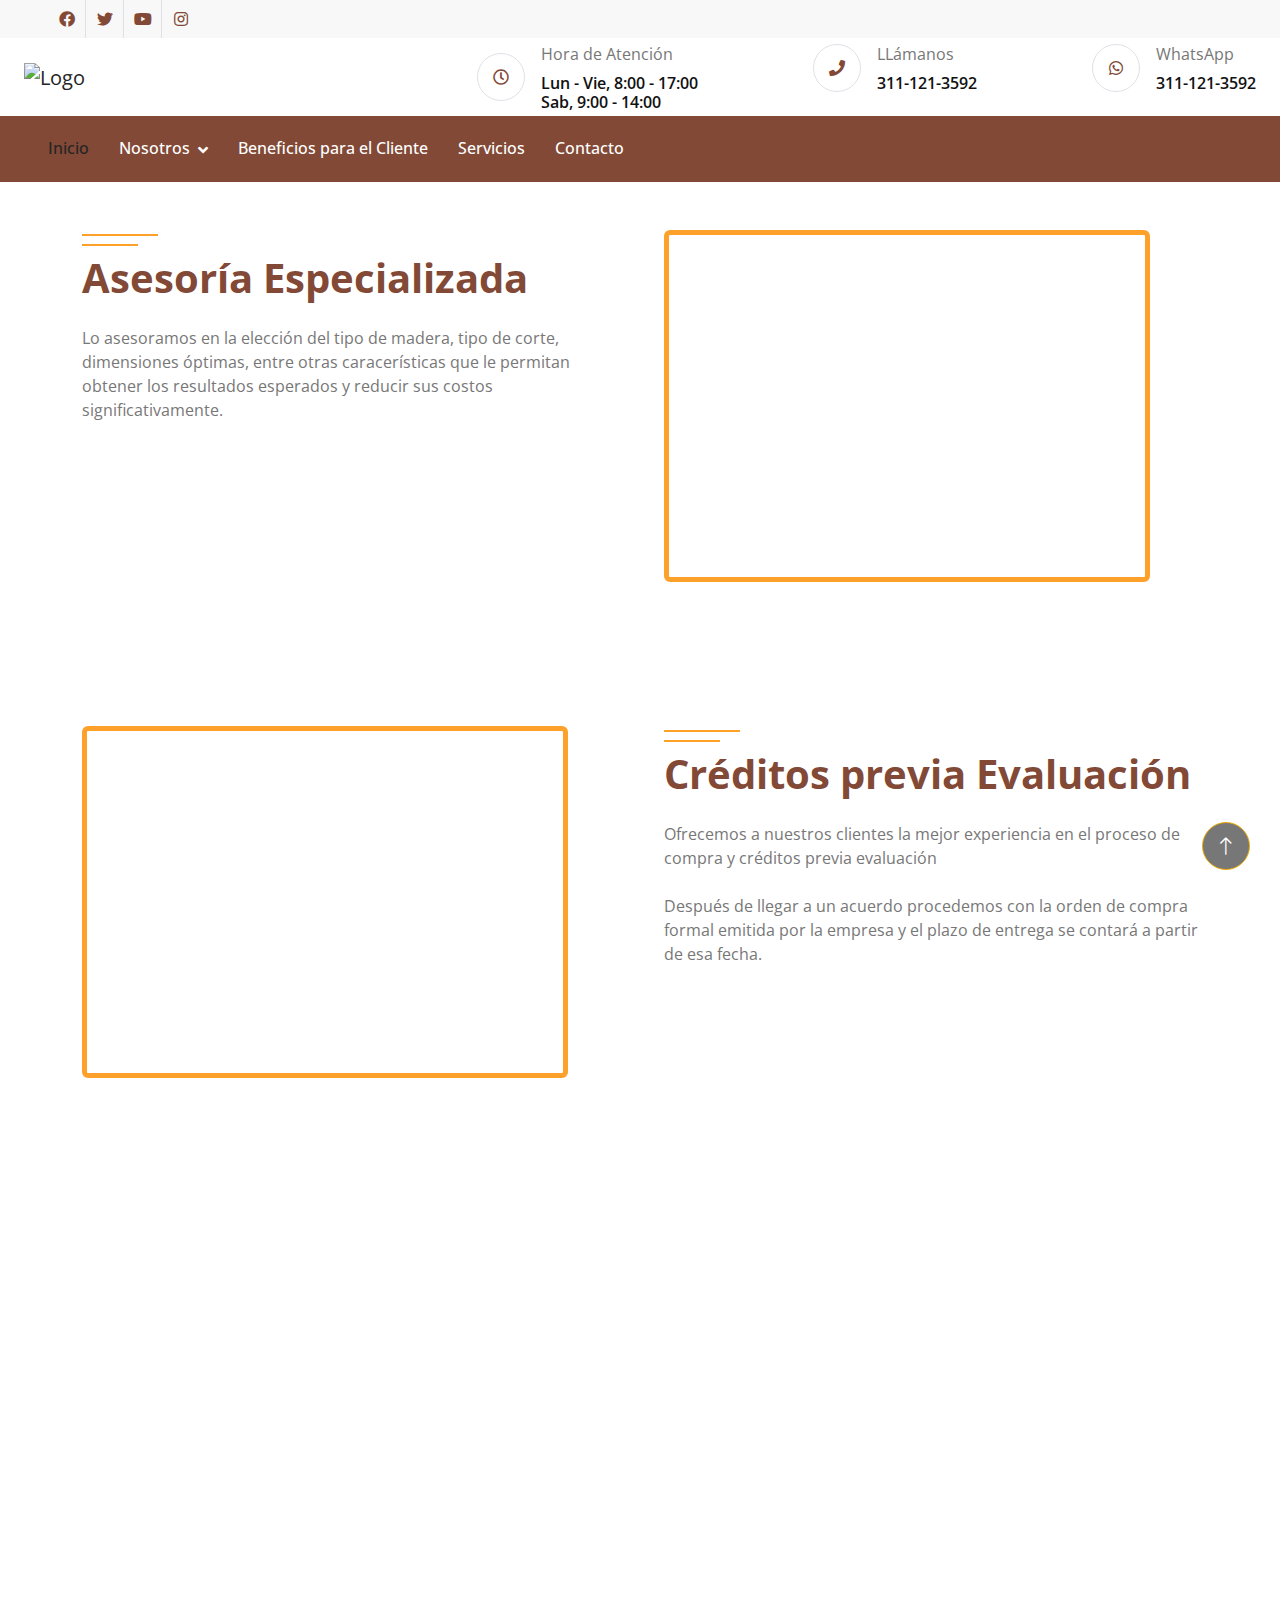
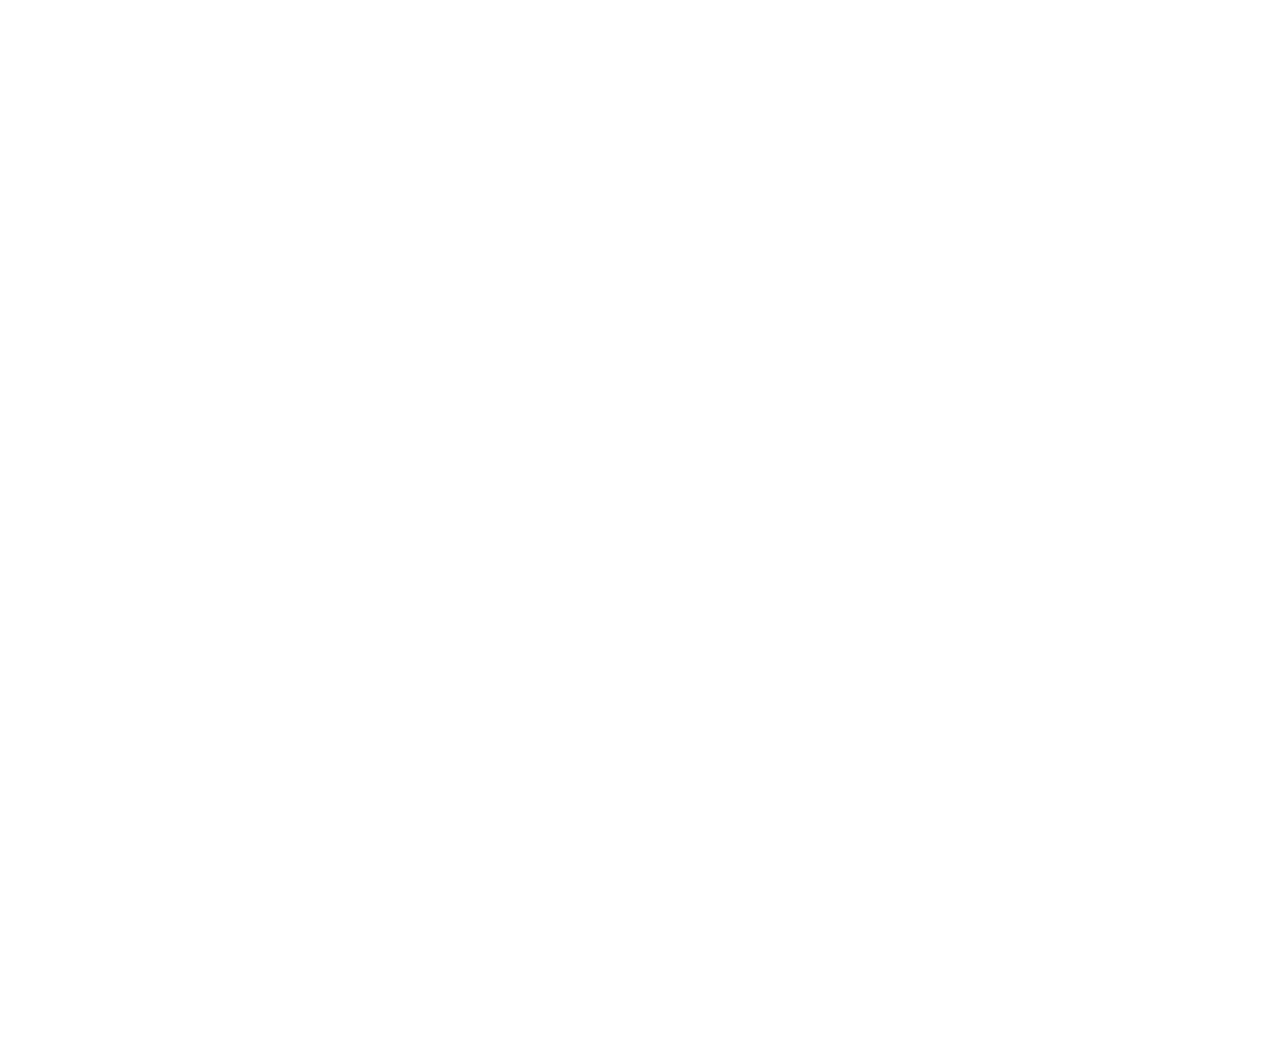
==== Beneficios.html @ 3b333a64 "Add files via upload" ====
<!DOCTYPE html>
<html lang="en">

<head>
    <meta charset="utf-8">
    <title> Madernay </title>
    <meta content="width=device-width, initial-scale=1.0" name="viewport">
    <meta content="" name="keywords">
    <meta content="" name="description">

    <!-- Favicon -->
    <link href="img/Logo/faviconM.png" rel="icon">

    <!-- Google Web Fonts -->
    <link rel="preconnect" href="https://fonts.googleapis.com">
    <link rel="preconnect" href="https://fonts.gstatic.com" crossorigin>
    <link href="https://fonts.googleapis.com/css2?family=Open+Sans:wght@400;500;600;700&display=swap" rel="stylesheet">

    <!-- Icon Font Stylesheet -->
    <link href="https://cdnjs.cloudflare.com/ajax/libs/font-awesome/5.10.0/css/all.min.css" rel="stylesheet">
    <link href="https://cdn.jsdelivr.net/npm/bootstrap-icons@1.4.1/font/bootstrap-icons.css" rel="stylesheet">
    <link href="https://cdnjs.cloudflare.com/ajax/libs/animate.css/4.1.1/animate.min.css" rel="stylesheet">

    <!-- Libraries Stylesheet -->
    <link href="lib/animate/animate.min.css" rel="stylesheet">
    <link href="lib/owlcarousel/assets/owl.carousel.min.css" rel="stylesheet">
    <link href="lib/lightbox/css/lightbox.min.css" rel="stylesheet">

    <!-- Customized Bootstrap Stylesheet -->
    <link href="css/bootstrap.min.css" rel="stylesheet">

    <!-- Template Stylesheet -->
    <link href="css/style.css" rel="stylesheet">

</head>

<body>
    <!-- Spinner Start -->
    <div id="spinner"
        class="show bg-white position-fixed translate-middle w-100 vh-100 top-50 start-50 d-flex align-items-center justify-content-center">
        <div class="spinner-border position-relative text-primary" style="width: 6rem; height: 6rem;" role="status">
        </div>
        <i class="text-primary position-absolute top-50 start-50 translate-middle img-fluid"><img src="img/logo/faviconM.png"
                width="60" alt="Logo"></i>
    </div>
    <!-- Spinner End -->

    <!-- Topbar Start -->
    <div class="container-fluid bg-light px-0 wow fadeIn" data-wow-delay="0.1s">
        <div class="row gx-0 align-items-center d-none d-lg-flex">
            <div class="col-lg-6 px-5 text-start">
                <!-- <small>Siguenos:</small> -->
                <div class="h-100 d-inline-flex align-items-center">
                    <a class="btn-square text-primary border-end rounded-0"
                        href="https://www.facebook.com/Madernay-Aserradero-Nayarita-106788358637817/"><i
                            class="animate__animated animate__flip animate__infinite fab fa-facebook"></i></a>
                    <a class="btn-square text-primary border-end rounded-0" href="#"><i class="animate__animated animate__flip animate__infinite fab fa-twitter"></i></a>
                    <a class="btn-square text-primary border-end rounded-0" href="#"><i class="animate__animated animate__flip animate__infinite fab fa-youtube"></i></a>
                    <a class="btn-square text-primary pe-0" href="#">
                        <i class="animate__animated animate__flip animate__infinite fab fa-instagram"></i></a>
                </div>
            </div>
        </div>
    </div>
    <!-- Topbar End -->

    <!-- Brand & Contact Start -->
    <div class="container-fluid py-1 px-4 wow fadeIn" data-wow-delay="0.1s">
        <div class="row align-items-center top-bar">
            <div class="col-lg-4 col-md-12 text-center text-lg-start">
                <a href="index.html" class="navbar-brand m-0 p-0">
                    <h1 class="fw-bold text-primary m-0"></h1>
                    <img class="animate__animated animate__flip img-fluid" src="img/logo/MADERNAY_LOGO.png" width="150"
                        alt="Logo">
                </a>
            </div>
            <div class="col-lg-8 col-md-7 d-none d-lg-block">
                <div class="row">
                    <div class="col-4">
                        <div class="d-flex align-items-center justify-content-end">
                            <div class="flex-shrink-0 btn-lg-square border rounded-circle">
                                <i
                                    class="animate__animated animate__jello animate__infinite far fa-clock text-primary"></i>
                            </div>
                            <div class="ps-3">
                                <p class="mb-2">Hora de Atención</p>
                                <h6 class="mb-0">Lun - Vie, 8:00 - 17:00</h6>
                                <h6 class="mb-0">Sab, 9:00 - 14:00</h6>
                            </div>
                        </div>
                    </div>
                    <div class="col-4">
                        <div class="d-flex align-items-center justify-content-end">
                            <a href="tel: +5213111213592">
                                <div class="flex-shrink-0 btn-lg-square border rounded-circle">
                                    <i
                                        class="animate__animated animate__jello animate__infinite fa fa-phone text-primary"></i>
                                </div>
                            </a>
                            <div class="ps-3">
                                <p class="mb-2">LLámanos</p>
                                <h6 class="mb-0">311-121-3592</h6>
                            </div>
                        </div>
                    </div>
                    <div class="col-4">
                        <div class="d-flex align-items-center justify-content-end">
                            <a href="https://wa.me/5213111213592?text=https://fb.me/nCchuWypW Vi esto en Facebook"
                                target="_blank">
                                <div class="flex-shrink-0 btn-lg-square border rounded-circle">
                                    <i
                                        class="animate__animated animate__jello animate__infinite fab fa-whatsapp text-primary"></i>
                                </div>
                            </a>
                            <div class="ps-3">
                                <p class="mb-2">WhatsApp</p>
                                <h6 class="mb-0">311-121-3592</h6>
                            </div>
                        </div>
                    </div>
                </div>
            </div>
        </div>
    </div>
    <!-- Brand & Contact End -->

    <!-- Navbar Start -->
    <nav class="navbar navbar-expand-lg bg-primary navbar-dark sticky-top py-lg-0 px-lg-5 wow fadeIn"
        data-wow-delay="0.1s">
        <a href="#" class="navbar-brand ms-3 d-lg-none"></a>
        <button type="button" class="navbar-toggler me-3" data-bs-toggle="collapse" data-bs-target="#navbarCollapse">
            <span class="navbar-toggler-icon"></span>
        </button>
        <div class="collapse navbar-collapse" id="navbarCollapse">
            <div class="navbar-nav me-auto p-3 p-lg-0">
                <a href="index.html" class="nav-item nav-link active">Inicio</a>
                <div class="nav-item dropdown">
                    <a href="#" class="nav-link dropdown-toggle" data-bs-toggle="dropdown">Nosotros</a>
                    <div class="dropdown-menu border-0 rounded-0 rounded-bottom m-0">
                        <a href="#" class="dropdown-item">Historia</a>
                        <a href="NuestroEquipo.html" class="dropdown-item">Nuestro Equipo</a>
                        <a href="MisionVision.html" class="dropdown-item">Misión, Visión y Valores</a>
                        <a href="RSC.html" class="dropdown-item">Responsabilidad Social Corporativa</a>
                    </div>
                </div>
                <a href="Beneficios.html" class="nav-item nav-link">Beneficios para el Cliente</a>
                <a href="NuestrosServicios.html" class="nav-item nav-link">Servicios</a>
                <a href="contacto.html" class="nav-item nav-link">Contacto</a>
            </div>
            <!-- <a href="#" class="btn btn-sm btn-light rounded-pill py-2 px-4 d-none d-lg-block">Get Started</a> -->
        </div>
    </nav>
    <!-- Navbar End -->

    <!-- Asesoría Especializada Start -->
    <div class="container-xxl py-5">
        <div class="container">
            <div class="row g-5">
                <div class="col-lg-6 wow fadeInUp" data-wow-delay="0.5s">
                    <div class="h-100">
                        <h6 class="section-title bg-white text-start text-primary pe-3"></h6>
                        <h1 class="display-6 mb-4 text-primary">Asesoría Especializada</h1>
                        <p class="mb-4">Lo asesoramos en la elección del tipo de madera, tipo de corte, dimensiones
                            óptimas, entre otras caracerísticas que le permitan obtener los resultados esperados y
                            reducir sus costos significativamente.</p>
                    </div>
                </div>
                <div class="col-lg-6 wow fadeInUp" data-wow-delay="0.1s">
                    <div class="img-border">
                        <!-- <img class="" src="img/Service/Recurso_710.png" alt=""> -->
                    </div>
                </div>
            </div>
        </div>
    </div>
    <!-- Asesoría Especializada End -->

    <!-- Créditos previa Evaluación Start -->
    <div class="container-xxl py-5">
        <div class="container">
            <div class="row g-5">
                <div class="col-lg-6 wow fadeInUp" data-wow-delay="0.1s">
                    <div class="img-border">
                        <!-- <img class="img-fluid" src="img/Service/Recurso_710.png" alt=""> -->
                    </div>
                </div>
                <div class="col-lg-6 wow fadeInUp" data-wow-delay="0.5s">
                    <div class="h-100">
                        <h6 class="section-title bg-white text-start text-primary pe-3"></h6>
                        <h1 class="display-6 mb-4 text-primary">Créditos previa Evaluación</h1>
                        <p class="mb-4">Ofrecemos a nuestros clientes la mejor experiencia en el proceso de compra y
                            créditos previa evaluación</p>
                        <p>Después de llegar a un acuerdo procedemos con la orden de compra formal emitida por la
                            empresa y el plazo de entrega se contará a partir de esa fecha. </p>
                    </div>
                </div>
            </div>
        </div>
    </div>
    <!-- Créditos previa Evaluación End -->

    <!-- Amplio Stock y Entrega oportuna Start -->
    <div class="container-xxl py-5">
        <div class="container">
            <div class="row g-5">
                <div class="col-lg-6 wow fadeInUp" data-wow-delay="0.5s">
                    <div class="h-100">
                        <h6 class="section-title bg-white text-start text-primary pe-3"></h6>
                        <h1 class="display-6 mb-4 text-primary">Amplio Stock y Entrega oportuna</h1>
                        <p class="mb-4">Sabemos que la entrega de nuestros productos en el plazo pactado tiene un
                            impacto positivo en la eficiencia de su proyecto y por ende mayor rentabilidad.</p>
                        <p>Por tal motivo contamos con un planeamiento preciso de las ordenes de compra, de manera que
                            nuestros clientes reciban su pedido en la cantidad adecuada y en el momento oportuno.</p>
                        <p>Contamos con nuestra propia flota de transporte y personal logístico capacitado.</p>
                    </div>
                </div>
                <div class="col-lg-6 wow fadeInUp" data-wow-delay="0.1s">
                    <div class="img-border">
                        <!-- <img class="" src="img/Service/Recurso_710.png" alt=""> -->
                    </div>
                </div>
            </div>
        </div>
    </div>
    <!-- Amplio Stock y Entrega oportuna End -->

    <!-- Post venta Start -->
    <div class="container-xxl py-5">
        <div class="container">
            <div class="row g-5">
                <div class="col-lg-6 wow fadeInUp" data-wow-delay="0.1s">
                    <div class="img-border">
                        <!-- <img class="img-fluid" src="img/Service/Recurso_710.png" alt=""> -->
                    </div>
                </div>
                <div class="col-lg-6 wow fadeInUp" data-wow-delay="0.5s">
                    <div class="h-100">
                        <h6 class="section-title bg-white text-start text-primary pe-3"></h6>
                        <h1 class="display-6 mb-4 text-primary">Post venta</h1>
                        <p class="mb-4">Nos aseguramos que el cliente haya recibido el producto en condiciones óptimas y
                            que esté satisfecho con el producto y la atención recibida.</p>
                        <p>Nuestros productos tienen una garantía de 6 meses en condiciones normales, haciendo el cambio
                            de las piezas en caso lo requieran</p>
                    </div>
                </div>
            </div>
        </div>
    </div>
    <!-- Post venta Evaluación End -->

    <!-- Footer Start -->
    <div class="container-fluid bg-Brown text-body footer mt-5 pt-5 wow fadeIn" data-wow-delay="0.1s">
        <div class="container py-5">
            <div class="row g-5">
                <div class="col-lg-6 col-md-6">
                    <h5 class="text-light mb-4">Dirección</h5>
                    <p class="mb-2 "><a href="https://goo.gl/maps/eGKreYkFPFunxZAp8"><i
                                class="animate__animated animate__heartBeat animate__infinite fa fa-map-marker-alt me-3"></i>San
                            Blas, Nay.</p>
                    </a>
                    <p class="mb-2 "><a href="tel:+5213111213592"><i
                                class="animate__animated animate__heartBeat animate__infinite fa fa-phone-alt me-3"></i>311-121-3592
                    </p>
                    </a>
                    <p class="mb-2 "><a href="mailto:madernay_anproduccion@outlook.com"><i
                                class="animate__animated animate__heartBeat animate__infinite fa fa-envelope me-3"></i>madernay_anproduccion@outlook.com
                    </p></a>
                    <div class="d-flex pt-2">
                        <a class="btn btn-square btn-outline-secondary rounded-circle me-1" href=""><i
                                class="animate__animated animate__flipInY animate__infinite fab fa-twitter"></i></a>
                        <a class="btn btn-square btn-outline-secondary rounded-circle me-1" href=""><i
                                class="animate__animated animate__flipInY animate__infinite fab fa-facebook-f"></i></a>
                        <a class="btn btn-square btn-outline-secondary rounded-circle me-1" href=""><i
                                class="animate__animated animate__flipInY animate__infinite fab fa-youtube"></i></a>
                        <a class="btn btn-square btn-outline-secondary rounded-circle me-0" href=""><i
                                class="animate__animated animate__flipInY animate__infinite fab fa-linkedin-in"></i></a>
                    </div>
                </div>
                <div class="col-lg-6 col-md-6">
                    <div class="row g-2">
                        <div class="col-4">
                            <img class="madernay" src="img/Logo/Madera_Logo.png" alt="Madernay">
                            <!-- <img class="madernay" src="MADERNAY/SVG/Recurso 1.svg" alt=""> -->
                        </div>
                    </div>
                </div>
            </div>
        </div>
        <div class="container-fluid copyright">
            <div class="container">
                <div class="row">
                    <div class="col-md-6 text-center text-md-start mb-3 mb-md-0">
                        &copy; <a href="#">AALVATechnology</a>, All Right Reserved.
                    </div>
                </div>
            </div>
        </div>
    </div>
    <!-- Footer End -->

    <!-- Back to Top -->
    <a href="#" class="btn btn-lg btn-primary btn-lg-square rounded-circle back-to-top"><i
            class="bi bi-arrow-up"></i></a>

    <!-- JavaScript Libraries -->
    <script src="https://code.jquery.com/jquery-3.4.1.min.js"></script>
    <script src="https://cdn.jsdelivr.net/npm/bootstrap@5.0.0/dist/js/bootstrap.bundle.min.js"></script>
    <script src="lib/wow/wow.min.js"></script>
    <script src="lib/easing/easing.min.js"></script>
    <script src="lib/waypoints/waypoints.min.js"></script>
    <script src="lib/counterup/counterup.min.js"></script>
    <script src="lib/owlcarousel/owl.carousel.min.js"></script>
    <script src="lib/lightbox/js/lightbox.min.js"></script>

    <!-- Template Javascript -->
    <script src="js/main.js"></script>
</body>

</html>
---- css/style.css ----
/********** Template CSS **********/
:root {
    --primary: #009CFF;
    --secondary: #777777;
    --light: #F8F8F8;
    --dark: #252525;
}

.back-to-top {
    position: fixed;
    display: none;
    right: 30px;
    bottom: 30px;
    z-index: 99;
}


/*** Spinner ***/
#spinner {
    opacity: 0;
    visibility: hidden;
    transition: opacity .5s ease-out, visibility 0s linear .5s;
    z-index: 99999;
}

#spinner.show {
    transition: opacity .5s ease-out, visibility 0s linear 0s;
    visibility: visible;
    opacity: 1;
}


/*** Button ***/
.btn {
    font-weight: 500;
    transition: .5s;
}

.btn.btn-primary {
    color: #FFFFFF;
}

.btn-square {
    width: 38px;
    height: 38px;
}

.btn-sm-square {
    width: 32px;
    height: 32px;
}

.btn-lg-square {
    width: 48px;
    height: 48px;
}

.btn-square,
.btn-sm-square,
.btn-lg-square {
    padding: 0;
    display: flex;
    align-items: center;
    justify-content: center;
    font-weight: normal;
}


/*** Navbar ***/
.navbar .dropdown-toggle::after {
    border: none;
    content: "\f107";
    font-family: "Font Awesome 5 Free";
    font-weight: 900;
    vertical-align: middle;
    margin-left: 8px;
}

.navbar .navbar-nav .nav-link {
    margin-right: 30px;
    padding: 20px 0;
    color: #FFFFFF;
    font-weight: 500;
    outline: none;
}

.navbar .navbar-nav .nav-link:hover,
.navbar .navbar-nav .nav-link.active {
    color: var(--dark);
}

.navbar.sticky-top {
    top: -100px;
    transition: .5s;
}

@media (max-width: 991.98px) {
    .navbar .navbar-nav .nav-link {
        margin-right: 0;
        padding: 8px 0;
    }

    .navbar .navbar-nav {
        margin-top: 8px;
        border-top: 1px solid rgba(256, 256, 256, .1)
    }
}

@media (min-width: 992px) {
    .navbar .nav-item .dropdown-menu {
        display: block;
        visibility: hidden;
        top: 100%;
        transform: rotateX(-75deg);
        transform-origin: 0% 0%;
        transition: .5s;
        opacity: 0;
    }

    .navbar .nav-item:hover .dropdown-menu {
        transform: rotateX(0deg);
        visibility: visible;
        transition: .5s;
        opacity: 1;
    }
}


/*** Header ***/
#header-carousel .carousel-caption {
    top: 0;
    left: 0;
    right: 0;
    bottom: 0;
    display: flex;
    flex-direction: column;
    align-items: center;
    justify-content: center;
    background: rgba(0, 0, 0, .5);
    z-index: 1;
}

#header-carousel .carousel-control-prev,
#header-carousel .carousel-control-next {
    width: 10%;
}

#header-carousel .carousel-control-prev-icon,
#header-carousel .carousel-control-next-icon {
    width: 3rem;
    height: 3rem;
}

@media (max-width: 768px) {
    #header-carousel .carousel-item {
        position: relative;
        min-height: 245px;
    }

    #header-carousel .carousel-item img {
        position: absolute;
        width: 100%;
        height: 100%;
        object-fit: cover;
    }
}
/* horizontal */
@media only screen and (orientation:landscape){
    #header-carousel .carousel-item {
        position: relative;
        min-height: 280px;
  }
  .madernay{
    position: relative;
    height: 305px;
  }
  
  }
  
  /* horizontal _ pantalla grande lap/pc/ */
  @media only screen and (orientation:landscape) and (min-width: 960px) {
    #header-carousel .carousel-item {
        position: relative;
        min-height: 245px;
  }
  .madernay{
    position: relative;
    height: 205px;
  }

  }
  
  /* Vertical */
  @media only screen and (orientation:portrait) {
  
  #header-carousel .carousel-item {
    position: relative;
    min-height: 135px;
  }
  .madernay{
    position: relative;
    height: 215px;
  }
  }

#header-carousel .carousel-indicators [data-bs-target] {
    width: 50px;
    height: 50px;
    text-indent: 0;
    margin-bottom: -5px;
    border: 2px solid #FFFFFF;
    border-radius: 60px;
    overflow: hidden;
}

#header-carousel .carousel-indicators [data-bs-target] img {
    width: 100%;
    height: 100%;
    object-fit: cover;
}

.page-header {
    background: #0065a3 center center no-repeat;
    /* background: linear-gradient(rgba(0, 0, 0, .5), rgba(0, 0, 0, .5)), url(../img/carousel-1.jpg) center center no-repeat; */
    background-size: cover;
}

.breadcrumb-item+.breadcrumb-item::before {
    color: var(--secondary);
}

.page-header .breadcrumb-item+.breadcrumb-item::before {
    color: var(--light);
}


/*** Section Title ***/
.section-title {
    position: relative;
    display: inline-block;
    text-transform: uppercase;
}

.section-title::before {
    position: absolute;
    content: "";
    width: calc(100% + 80px);
    height: 2px;
    top: 4px;
    left: -40px;
    background: #fda12b;
    /* background: var(--primary); */
    z-index: -1;
}

.section-title::after {
    position: absolute;
    content: "";
    width: calc(100% + 120px);
    height: 2px;
    bottom: 4px;
    left: -60px;
    background: #fda12b;
    /* background: var(--primary); */
    z-index: -1;
}

.section-title.text-start::before {
    width: calc(100% + 40px);
    left: 0;
}

.section-title.text-start::after {
    width: calc(100% + 60px);
    left: 0;
}



/*** Img Border ***/
.img-border {
    position: relative;
    height: 100%;
    min-height: 400px;
}

.img-border::before {
    position: absolute;
    content: "";
    top: 0;
    left: 0;
    right: 3rem;
    bottom: 3rem;
    /* border: 5px solid var(--primary); */
    border: 5px solid #fda12b;
    /* border: 5px solid #bc281b; */
    border-radius: 6px;
}

.img-border img {
    position: absolute; 
    top: 3rem;
    left: 3rem;
    width: calc(100% - 3rem);
    height: calc(100% - 3rem);
    object-fit: cover;
    border-radius: 6px;
}


/*** Facts ***/
.fact-item {
    transition: .5s;
}

.fact-item:hover {
    margin-top: -10px;
    background: #FFFFFF !important;
    box-shadow: 0 0 45px rgba(0, 0, 0, .07);
}


/*** Service ***/
.service-item {
    box-shadow: 0 0 45px rgba(0, 0, 0, .07);
    border: 1px solid transparent;
    transition: .5s;
}

.service-item:hover {
    margin-top: -10px;
    box-shadow: none;
    border: 1px solid #DEE2E6;
}


/*** Feature ***/
.progress {
    height: 5px;
}

.progress .progress-bar {
    width: 0px;
    transition: 3s;
}


/*** Project ***/
.project-item a {
    position: absolute;
    width: 100%;
    height: 100%;
    top: 0;
    left: 0;
    display: flex;
    align-items: center;
    justify-content: center;
    color: #FFFFFF;
    background: rgba(0, 0, 0, .5);
    border-radius: 6px;
    opacity: 0;
    transition: .5s;
}

.project-item:hover a {
    opacity: 1;
}

.project-carousel .owl-dots {
    display: flex;
    align-items: center;
    justify-content: center;
    flex-wrap: wrap;
    margin-top: 20px;
}

.project-carousel .owl-dot {
    width: 35px;
    height: 35px;
    margin: 3px;
    display: flex;
    align-items: center;
    justify-content: center;
    border: 1px solid #DEE2E6;
    border-radius: 35px;
    transition: .5s;
}

.project-carousel .owl-dot:hover,
.project-carousel .owl-dot.active {
    color: #FFFFFF;
    border-color: #824936;
    background: #824936;
    /* border-color: var(--primary);
    background: var(--primary); */
}


/*** Team ***/
.team-item {
    box-shadow: 0 0 45px rgba(0, 0, 0, .07);
}

.team-item .team-text {
    position: relative;
    height: 80px;
    overflow: hidden;
}

.team-item .team-title {
    position: absolute;
    width: 100%;
    height: 100%;
    top: 0;
    left: 0;
    display: flex;
    flex-direction: column;
    align-items: center;
    justify-content: center;
    transition: .5s;
}

.team-item:hover .team-title {
    top: -65px;
}

.team-item .team-social {
    position: absolute;
    width: 100%;
    height: 100%;
    top: 65px;
    left: 0;
    display: flex;
    align-items: center;
    justify-content: center;
    background: #FFFFFF;
    transition: .5s;
}

.team-item .team-social .btn {
    margin: 0 3px;
}

.team-item:hover .team-social {
    top: 0;
}


/*** Testimonial ***/

.testimonial-carousel .owl-item .testimonial-item img {
    width: auto;
    height: 100px;
}

.testimonial-carousel .owl-item .testimonial-item,
.testimonial-carousel .owl-item .testimonial-item * {
    transition: .5s;
}

.testimonial-carousel .owl-item.center .testimonial-item {
    /* background: var(--primary) !important; */
    background: #824936 !important;
}

.testimonial-carousel .owl-item.center .testimonial-item * {
    color: #FFFFFF !important;
}

.testimonial-carousel .owl-nav {
    margin-top: 30px;
    display: flex;
    justify-content: center;
}

.testimonial-carousel .owl-nav .owl-prev,
.testimonial-carousel .owl-nav .owl-next {
    margin: 0 12px;
    width: 50px;
    height: 50px;
    display: flex;
    align-items: center;
    justify-content: center;
    border: 1px solid #DEE2E6;
    border-radius: 50px;
    font-size: 18px;
    transition: .5s;
}

.testimonial-carousel .owl-nav .owl-prev:hover,
.testimonial-carousel .owl-nav .owl-next:hover {
    color: #FFFFFF;
    border-color: var(--primary);
    background: var(--primary);
}


/*** Footer ***/
.footer .btn.btn-link {
    display: block;
    margin-bottom: 5px;
    padding: 0;
    text-align: left;
    color: var(--secondary);
    font-weight: normal;
    text-transform: capitalize;
    transition: .3s;
}

.footer .btn.btn-link::before {
    position: relative;
    content: "\f105";
    font-family: "Font Awesome 5 Free";
    font-weight: 900;
    color: var(--secondary);
    margin-right: 10px;
}

.footer .btn.btn-link:hover {
    color: var(--primary);
    letter-spacing: 1px;
    box-shadow: none;
}

.footer .copyright {
    padding: 25px 0;
    font-size: 15px;
    border-top: 1px solid rgba(256, 256, 256, .1);
}

.footer .copyright a {
    color: var(--light);
}

.footer .copyright a:hover {
    color: var(--primary);
}

a {
    /* color: #0065a3; */
    /* color: #777; */
    color: #252525;
    text-decoration: none;
}

.text-primary {
    color: #824936 !important;
}

.text-secundar {
    color: #ebad05 !important;
}

.bg-primary {
    background-color: #824936 !important;
}

.bg-Brown {
    background-color: #824936;
}

.btn-outline-secondary {
    color: #ebad05;
    border-color: #ebad05;
}

.btn-light {
    color: #F8F8F8;
    background-color: #0065a3;
    border-color: #0065a3;
}

.btn-light:hover {
    color: #F8F8F8;
    background-color: #bc281b;
    border-color: #0065a3
}

.btn-check:focus+.btn-light,
.btn-light:focus {
    color: F8F8F8;
    background-color: #0065a3;
    border-color: #bc281b;
    box-shadow: 0 0 0 .25rem rgba(211, 211, 211, 0.5)
}

.btn-primary:hover {
    color: #f8f8f8;
    background-color: #824936;
    border-color:#ebad05;
}

.btn-primary {
    color: #f8f8f8;
    background-color: #777;
    border-color: #ebad05;
}

btn-check:focus+.btn-primary,
.btn-primary:focus {
    color: #f8f8f8;
    background-color: #ebad05;
    border-color: #824936;
    /* box-shadow: 0 0 0 .25rem #824936 */
}

.btn-check:checked+.btn-primary,
.btn-check:active+.btn-primary,
.btn-primary:active,
.btn-primary.active,
.show>.btn-primary.dropdown-toggle {
    color: #f8f8f8;
    background-color: #ebad05;
    border-color: #824936
}

.btn-check:checked+.btn-primary:focus,
.btn-check:active+.btn-primary:focus,
.btn-primary:active:focus,
.btn-primary.active:focus,
.show>.btn-primary.dropdown-toggle:focus {
    box-shadow: 0 0 0 .25rem #bc281b
}

.btn-primary:disabled,
.btn-primary.disabled {
    color: #f8f8f8;
    background-color: #bc281b;
    border-color: #bc281b
}

.dropdown-item.active, .dropdown-item:active {
    color: #fff;
    text-decoration: none;
    background-color: #824936;
}

iframe{
    max-width: 100%;
}

.animate__animated {
    -webkit-animation-duration: 1s;
    animation-duration: 1s;
    -webkit-animation-duration: var(--animate-duration);
    animation-duration: var(--animate-duration);
    -webkit-animation-fill-mode: both;
    animation-fill-mode: both;
  }

  .animate__jello {
    -webkit-animation-name: jello;
    animation-name: jello;
    -webkit-transform-origin: center;
    transform-origin: center;
  }
  
  .animate__animated.animate__jello:hover {
    -webkit-animation-name: jello;
    animation-name: jello;
    -webkit-transform-origin: center;
    transform-origin: center;
  }

  .sp-page-builder .page-content #section-id-1526671674 {
    padding: 50px 0px;
    color: #ffffff;
    background-image: url(~/img/Logo/Madera_Logo.jpg);
    background-attachment: fixed;
    background-position: 50% 0;
}

#sp-page-builder .page-content .sppb-section, #sp-page-builder .sppb-section {
    margin-top: 30px;
    z-index: 1;
    position: relative;
}
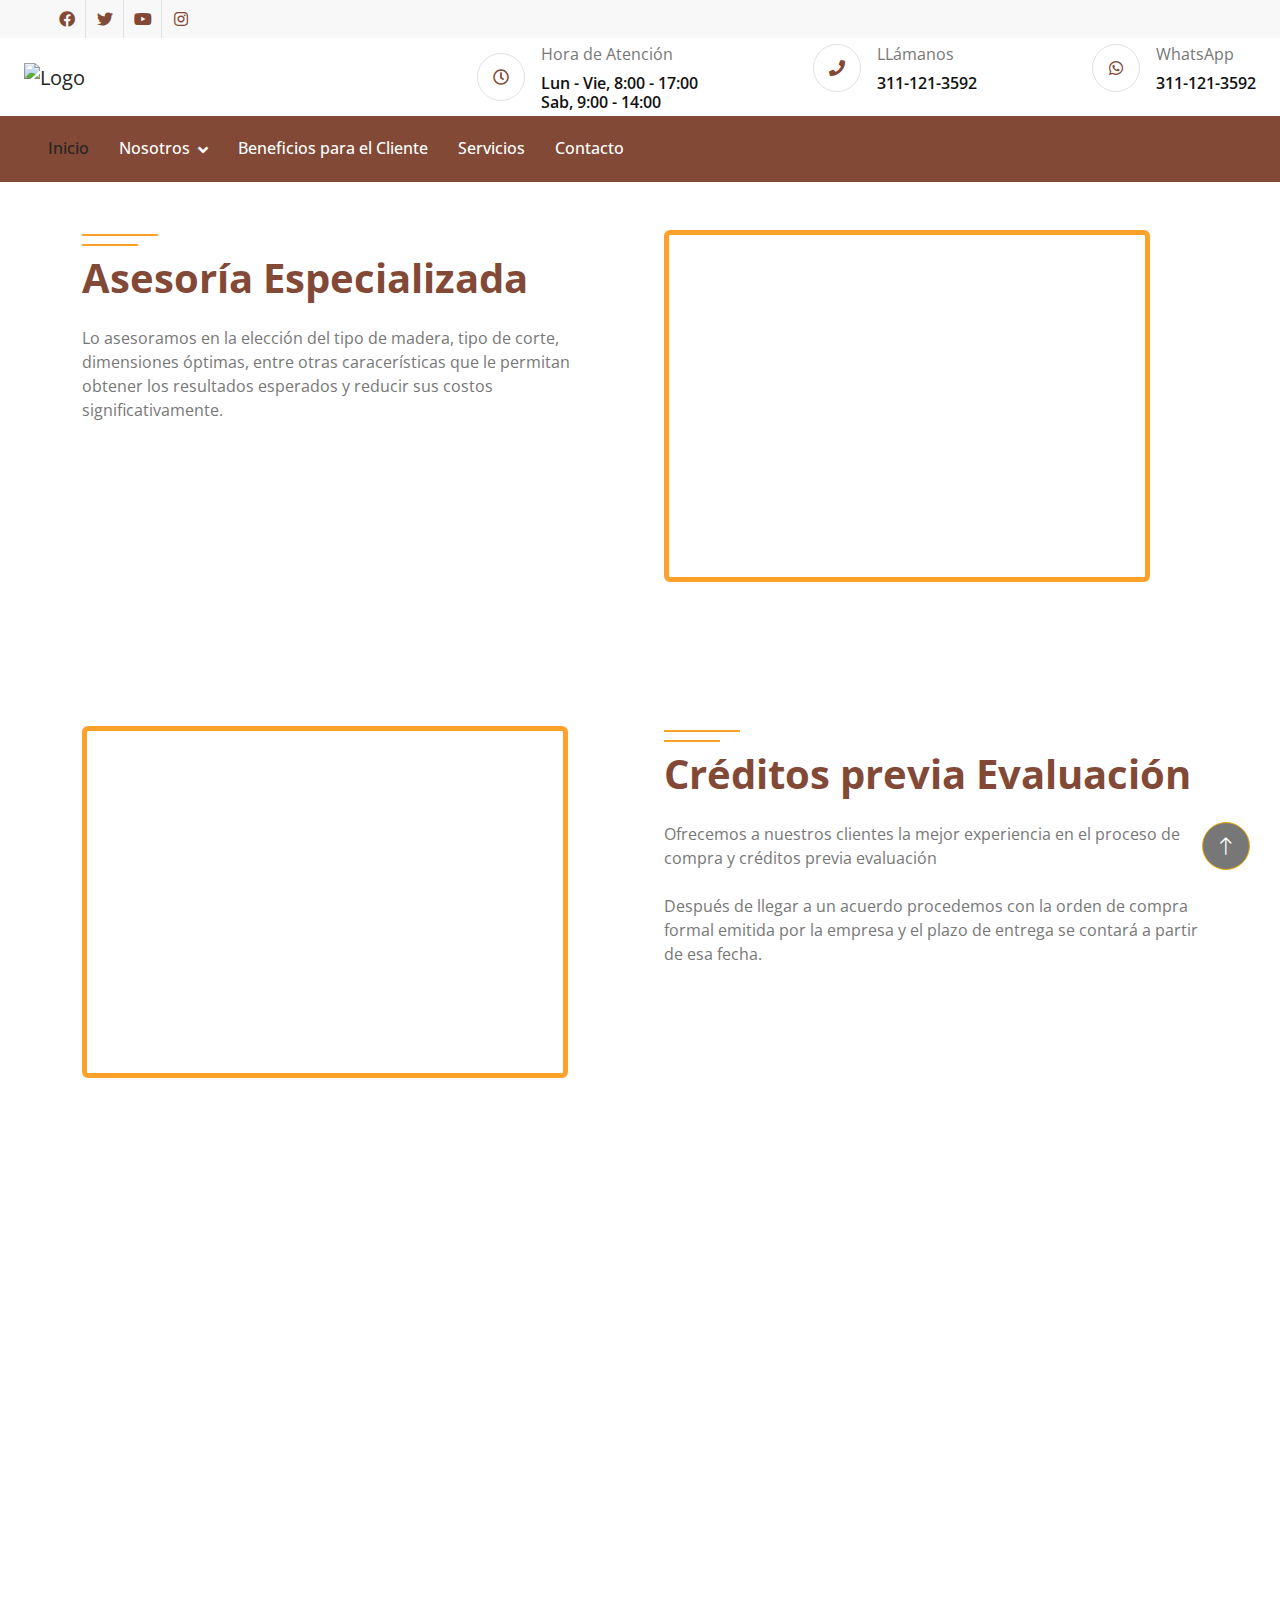
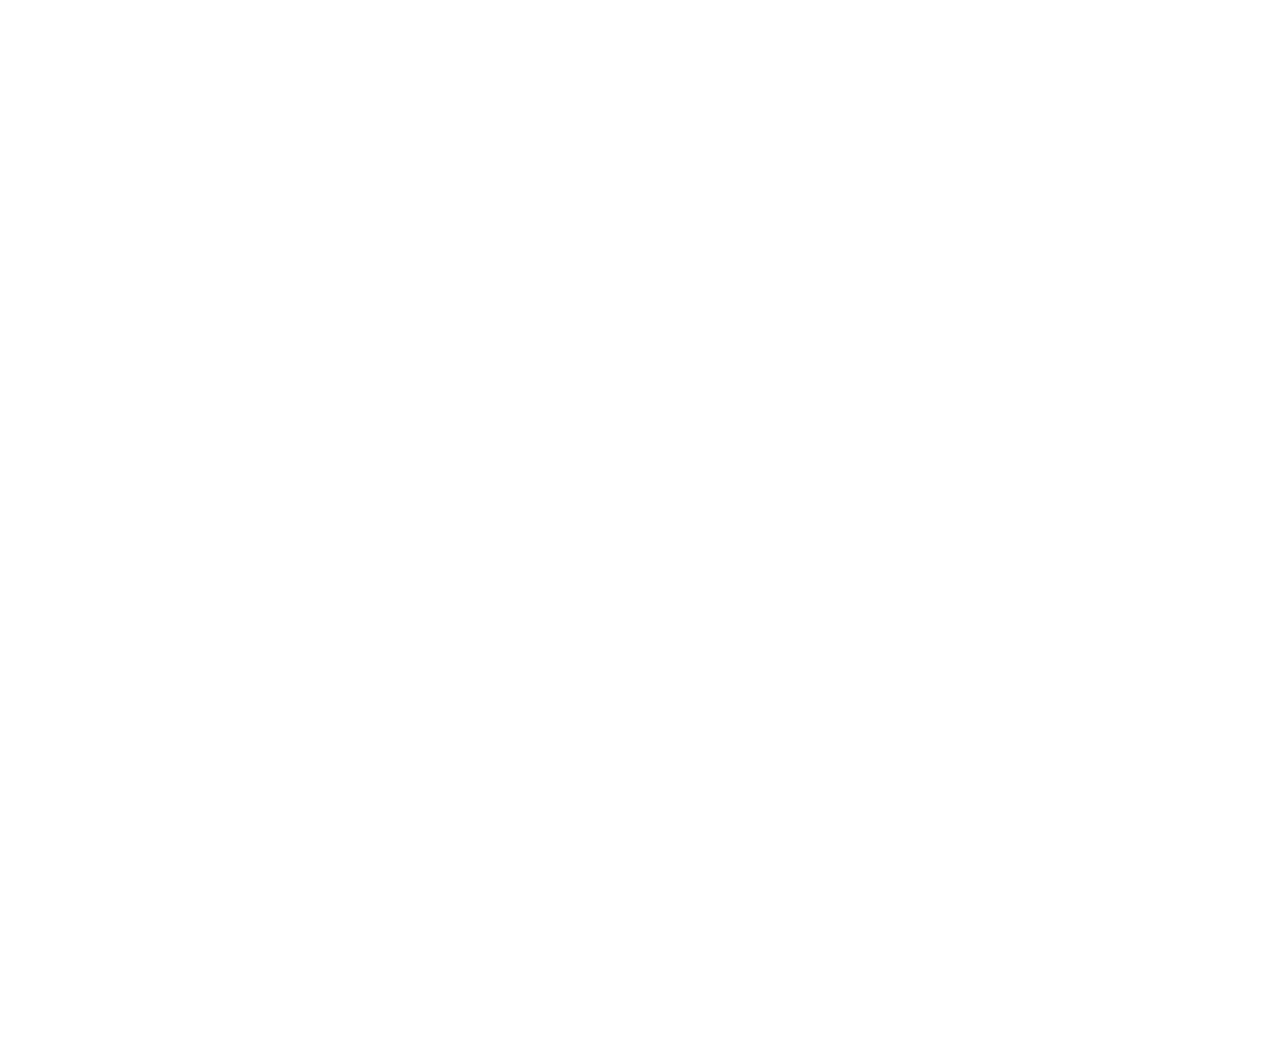
==== commit fb952705: "Add files via upload" ====
--- a/Beneficios.html
+++ b/Beneficios.html
@@ -302,6 +302,12 @@
     <a href="#" class="btn btn-lg btn-primary btn-lg-square rounded-circle back-to-top"><i
             class="bi bi-arrow-up"></i></a>
 
+            <div class="btn-whatsapp back-to-top">
+                <a href="https://wa.me/5213111213592?text=https://fb.me/nCchuWypW Vi esto en Facebook" target="_blank">
+                <img src="http://s2.accesoperu.com/logos/btn_whatsapp.png" alt="">
+                </a>
+            </div>
+
     <!-- JavaScript Libraries -->
     <script src="https://code.jquery.com/jquery-3.4.1.min.js"></script>
     <script src="https://cdn.jsdelivr.net/npm/bootstrap@5.0.0/dist/js/bootstrap.bundle.min.js"></script>
--- a/css/style.css
+++ b/css/style.css
@@ -676,3 +676,17 @@
     position: relative;
 }
 
+
+.btn-whatsapp {
+    display:block;
+    width:70px;
+    height:150px;
+    color#fff;
+    position: fixed;
+    right:20px;
+    bottom:20px;
+    border-radius:50%;
+    line-height:80px;
+    text-align:center;
+    z-index:999;
+}
